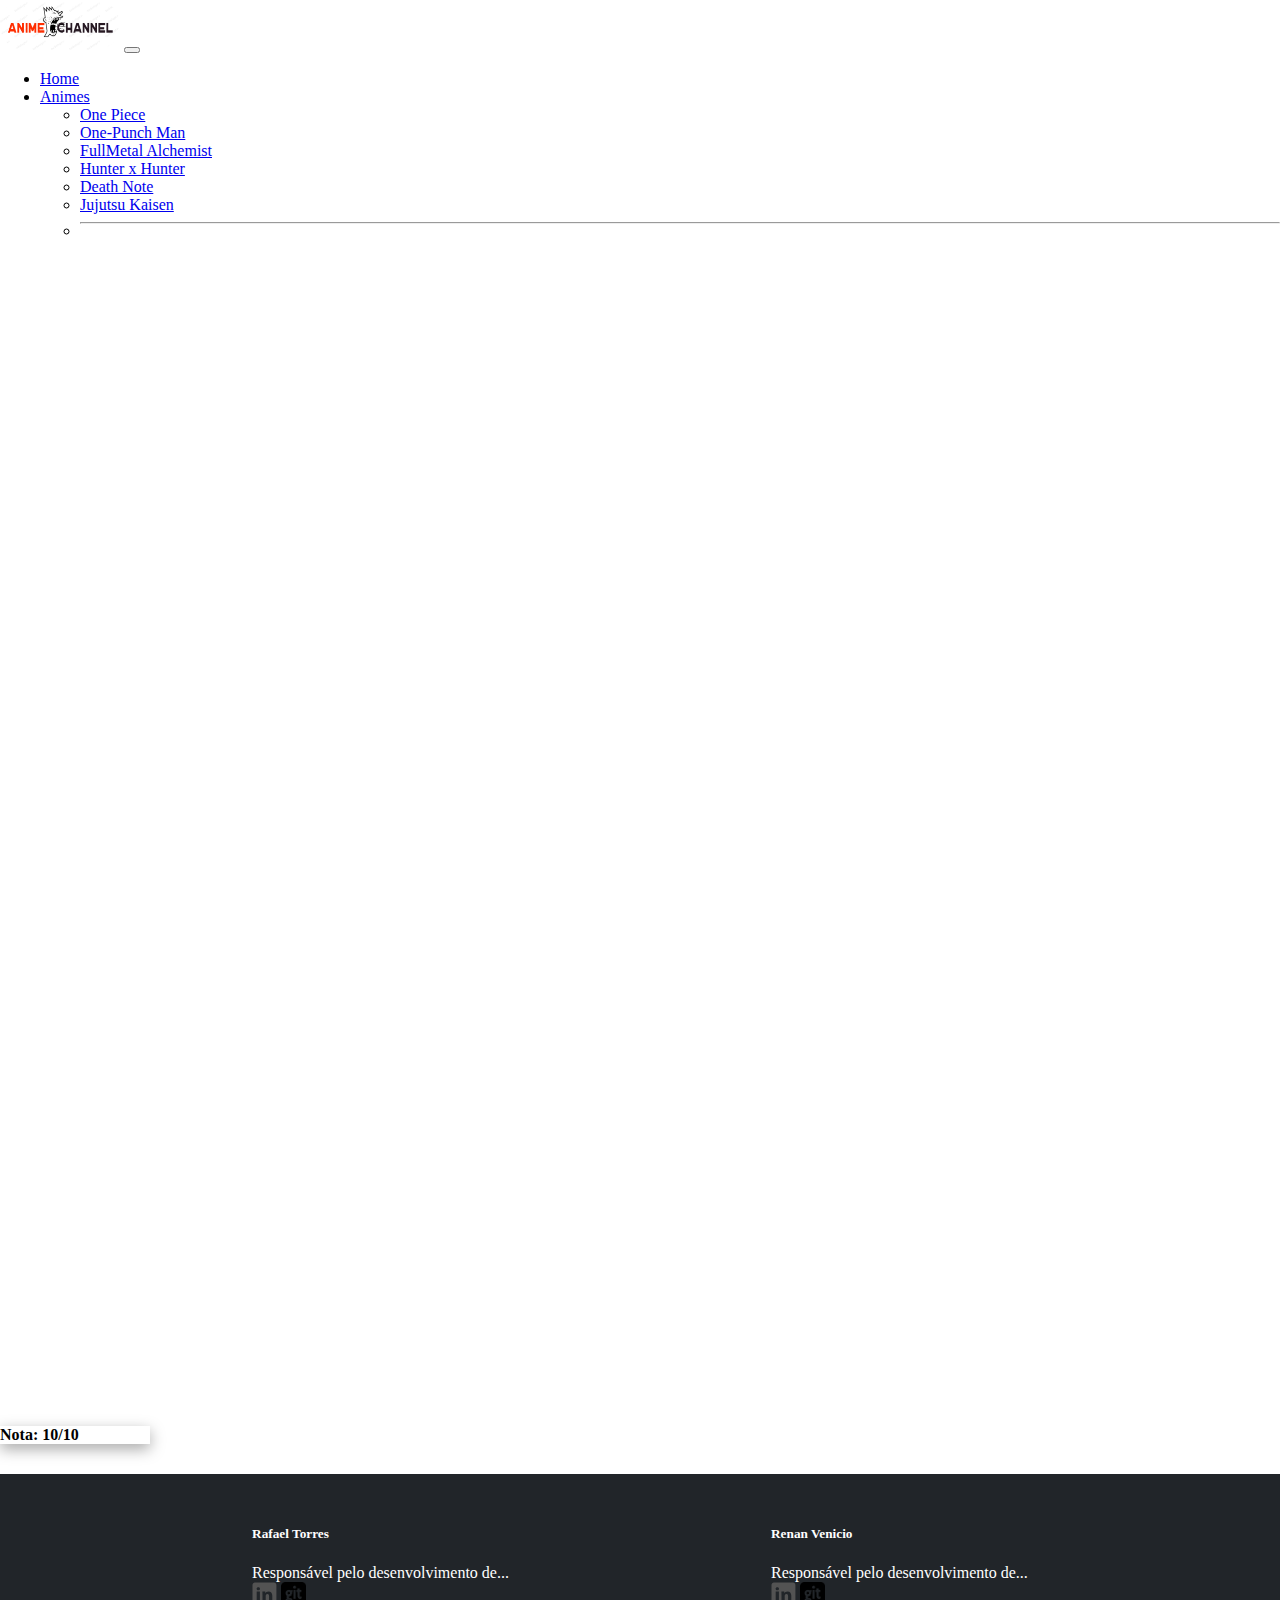
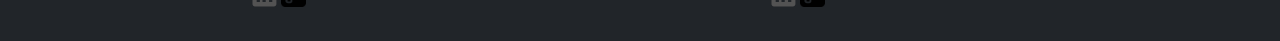
==== deathnote.html @ 0e4e53f3 "pagina e link" ====
<!DOCTYPE html>
<html lang="en">
  <head>
    <meta charset="UTF-8" />
    <meta name="viewport" content="width=device-width, initial-scale=1.0" />
    <meta http-equiv="X-UA-Compatible" content="ie=edge" />
    <link
      href="https://cdn.jsdelivr.net/npm/bootstrap@5.2.0-beta1/dist/css/bootstrap.min.css"
      rel="stylesheet"
      integrity="sha384-0evHe/X+R7YkIZDRvuzKMRqM+OrBnVFBL6DOitfPri4tjfHxaWutUpFmBp4vmVor"
      crossorigin="anonymous"
    />
    <link rel="stylesheet" href="./css/style.css" />
    <title>Anime Channel|Death Note</title>
  </head>
  <body>
    <header class="fixed-top border-bottom border-3">
      <nav
        id="navbar"
        class="navbar navbar-expand-lg bg-light navbar-dark bg-dark"
      >
        <div class="container-fluid text-bg-dark p-3">
          <a class="navbar-brand" href="/index.html">
            <img class="logo" src="./img/logo.png" alt=" logotipo"
          /></a>
          <button
            class="navbar-toggler"
            type="button"
            data-bs-toggle="collapse"
            data-bs-target="#navbarSupportedContent"
            aria-controls="navbarSupportedContent"
            aria-expanded="false"
            aria-label="Toggle navigation"
          >
            <span class="navbar-toggler-icon"></span>
          </button>
          <div class="collapse navbar-collapse" id="navbarSupportedContent">
            <ul class="navbar-nav me-auto mb-2 mb-lg-0">
              <li class="nav-item">
                <a
                  class="nav-link active"
                  aria-current="page"
                  href="./index.html"
                  >Home</a
                >
              </li>
              <li class="nav-item dropdown">
                <a
                  class="nav-link dropdown-toggle"
                  href="#"
                  id="navbarDropdown"
                  role="button"
                  data-bs-toggle="dropdown"
                  aria-expanded="false"
                >
                  Animes
                </a>
                <ul class="dropdown-menu" aria-labelledby="navbarDropdown">
                  <li>
                    <a class="dropdown-item" href="./OnePiece.html"
                      >One Piece</a
                    >
                  </li>
                  <li>
                    <a class="dropdown-item" href="./onepuch.html"
                      >One-Punch Man</a
                    >
                  </li>
                  <li>
                    <a class="dropdown-item" href="./fullmetal.html"
                      >FullMetal Alchemist</a
                    >
                  </li>
                  <li>
                    <a class="dropdown-item" href="./hunterxhunter.html"
                      >Hunter x Hunter</a
                    >
                  </li>
                  <li>
                    <a class="dropdown-item" href="./deathnote.html"
                      >Death Note</a
                    >
                  </li>
                  <li>
                    <a class="dropdown-item" href="./jujutsukaisen.html"
                      >Jujutsu Kaisen</a
                    >
                  </li>
                  <li><hr class="dropdown-divider" /></li>
                </ul>
              </li>
            </ul>
          </div>
        </div>
      </nav>
    </header>
    <section>
      <div id="banner-death" class="media-picture"></div>

      <span class="review-score">
        <div id="onepiece" class="card bg-warning text-white">
          <div class="card-body"><b> Nota: 10/10</b></div>
        </div></span
      >
    </section>

    <footer>
      <div class="footer">
        <div class="contributors">
          <h5>Rafael Torres</h5>
          <p class="rp">Responsável pelo desenvolvimento de...</p>
          <a href="https://www.linkedin.com/in/rafael-torres-de-matos-57b336239"
            ><img src="./img/linkedinIcon.svg" alt="linkedinIcon" width="25"
          /></a>
          <a href="https://github.com/RafaelTorresDMatos"
            ><img src="./img/Git.png" alt="icone-github-grise" width="25"
          /></a>
        </div>
        <div class="contributors">
          <h5>Renan Venicio</h5>
          <p class="rp">Responsável pelo desenvolvimento de...</p>
          <a href="https://www.linkedin.com/in/renan-venicio-88b86b96"
            ><img src="./img/linkedinIcon.svg" alt="linkedinIcon" width="25"
          /></a>
          <a href="https://github.com/keikurunu"
            ><img src="./img/Git.png" alt="icone-github-grise" width="25"
          /></a>
        </div>
      </div>
    </footer>
  </body>
</html>
---- css/style.css ----
@import url("https://fonts.googleapis.com/css2?family=Roboto:wght@500&display=swap");

html {
  scroll-behavior: smooth;
}

body {
  margin: 0;
  padding: 0;
}
.container {
  overflow-y: auto;
  height: calc(100% - 60px);
  margin-top: 60px;
}
.fixo {
  display: flex;
  justify-content: center;
  align-items: center;
  position: fixed;
  bottom: 10px;
  right: 10px;
  width: 50px;
  height: 50px;
  background-color: #000;
  text-decoration: none;
}
.fixo::after {
  content: "^";
  font-size: 32px;
  font-weight: bold;
  color: aliceblue;
  transition: margin-top 250ms;
}
.fixo:hover::after {
  margin-top: -8px;
}
h3 {
  font-family: "Roboto", sans-serif;
  font-size: 30px;
}
@media (max-width: 500px) {
  h3 {
    font-size: 20px;
  }
}
/*header*/
.logo {
  border-radius: 60px;
  width: 120px;
  height: 50px;
}
.image {
  width: 100%;
  height: 80vh;
  object-fit: contain;
}
.border-3 {
  --bs-border-width: 0;
}
/*Media queer */
@media (max-width: 500px) {
  .image {
    width: 100%;
    height: 60vh;
  }
}

/* content */
h1 {
  margin-bottom: 20px;
}
.card {
  box-shadow: rgba(0, 0, 0, 0.35) 0px 5px 15px;
}

.content {
  justify-content: center;
  display: grid;
  grid-gap: 20px;
}

.footer {
  background-color: #212529;
  color: white;
}

/* Media queries */
@media (max-width: 629px) {
  .content {
    align-items: center;
  }
}
@media (min-width: 630px) and (max-width: 959px) {
  .content {
    grid-template-columns: 300px 300px;
  }
}
@media (min-width: 960px) {
  h1 {
    text-align: center;
  }

  .content {
    width: 100vw;
    grid-template-columns: 300px 300px 300px;
  }
}

/* Tela Login */
.login {
  display: flex;
  flex-direction: column;
  align-items: center;
  margin-top: 25vh;
}
.image-login {
  background-image: url("https://wallpaperaccess.com/full/3097725.jpg");
  object-fit: contain;
}
h2 {
  text-align: center;
}
#card-login {
  box-shadow: rgba(0, 0, 0, 0.56) 0px 22px 70px 4px;
}
.logo_login {
  border-radius: 50px;
  width: 150px;
  height: 100px;
  box-shadow: rgba(60, 64, 67, 0.3) 0px 1px 2px 0px,
    rgba(60, 64, 67, 0.15) 0px 2px 6px 2px;
  display: flex;
}
/*media Queer*/
@media (max-width: 500px) {
  .login {
    margin-left: 20px;
    margin-right: 20px;
  }
}
/* content */

section > h1 {
  margin-bottom: 20px;
  text-align: center;
  font-size: 2em;
}

h1 {
  margin-bottom: 20px;
}

.card {
  box-shadow: rgba(0, 0, 0, 0.35) 0px 5px 15px;
}

.content {
  justify-content: center;
  display: grid;
  grid-gap: 20px;
}

.content :hover {
  transform: scale(1.05);
}
footer {
  background-color: #212529;
  margin-top: 30px;
}

.footer {
  color: white;
  display: flex;
  justify-content: space-evenly;
}

.contributors {
  padding: 30px 10px;
}

.rp {
  margin: 0;
}

.ad {
  color: gray;
  padding: 50px;
  text-align: center;
}

.footer {
  background-color: #212529;
  color: white;
}

/* Media queries */
@media (max-width: 629px) {
  .content {
    align-items: center;
  }

  .footer {
    flex-direction: column;
    align-items: center;
  }
}

@media (min-width: 630px) and (max-width: 959px) {
  .content {
    grid-template-columns: 300px 300px;
  }
}

@media (min-width: 960px) {
  h1 {
    text-align: center;
  }

  .content {
    width: 100vw;
    grid-template-columns: 300px 300px 300px;
  }
}
/* Páginas*/
.media-picture {
  background-image: url("https://images5.alphacoders.com/104/1046568.jpg");
  background-position: center center;
  background-size: contain;
  background-repeat: no-repeat;
  height: 130vh;
  width: 100%;
}
#banner-onepiece {
  background-image: url("https://images5.alphacoders.com/104/1046568.jpg");
}
#banner-onepush {
  background-image: url("https://images6.alphacoders.com/656/656724.png");
}
#banner-death {
  background-image: url("https://images2.alphacoders.com/153/153250.jpg");
}
#banner-fullmetal {
  background-image: url("https://images3.alphacoders.com/108/108067.jpg");
}
#banner-hunter {
  background-image: url("https://images.alphacoders.com/116/1163408.jpg");
}
#banner-juju {
  background-image: url("https://images5.alphacoders.com/111/1116284.jpg");
}
@media (max-width: 800px) {
  .media-picture {
    width: 100%;
    height: 60vh;
  }
}
#onepiece {
  width: 150px;
  top: -60px;
}
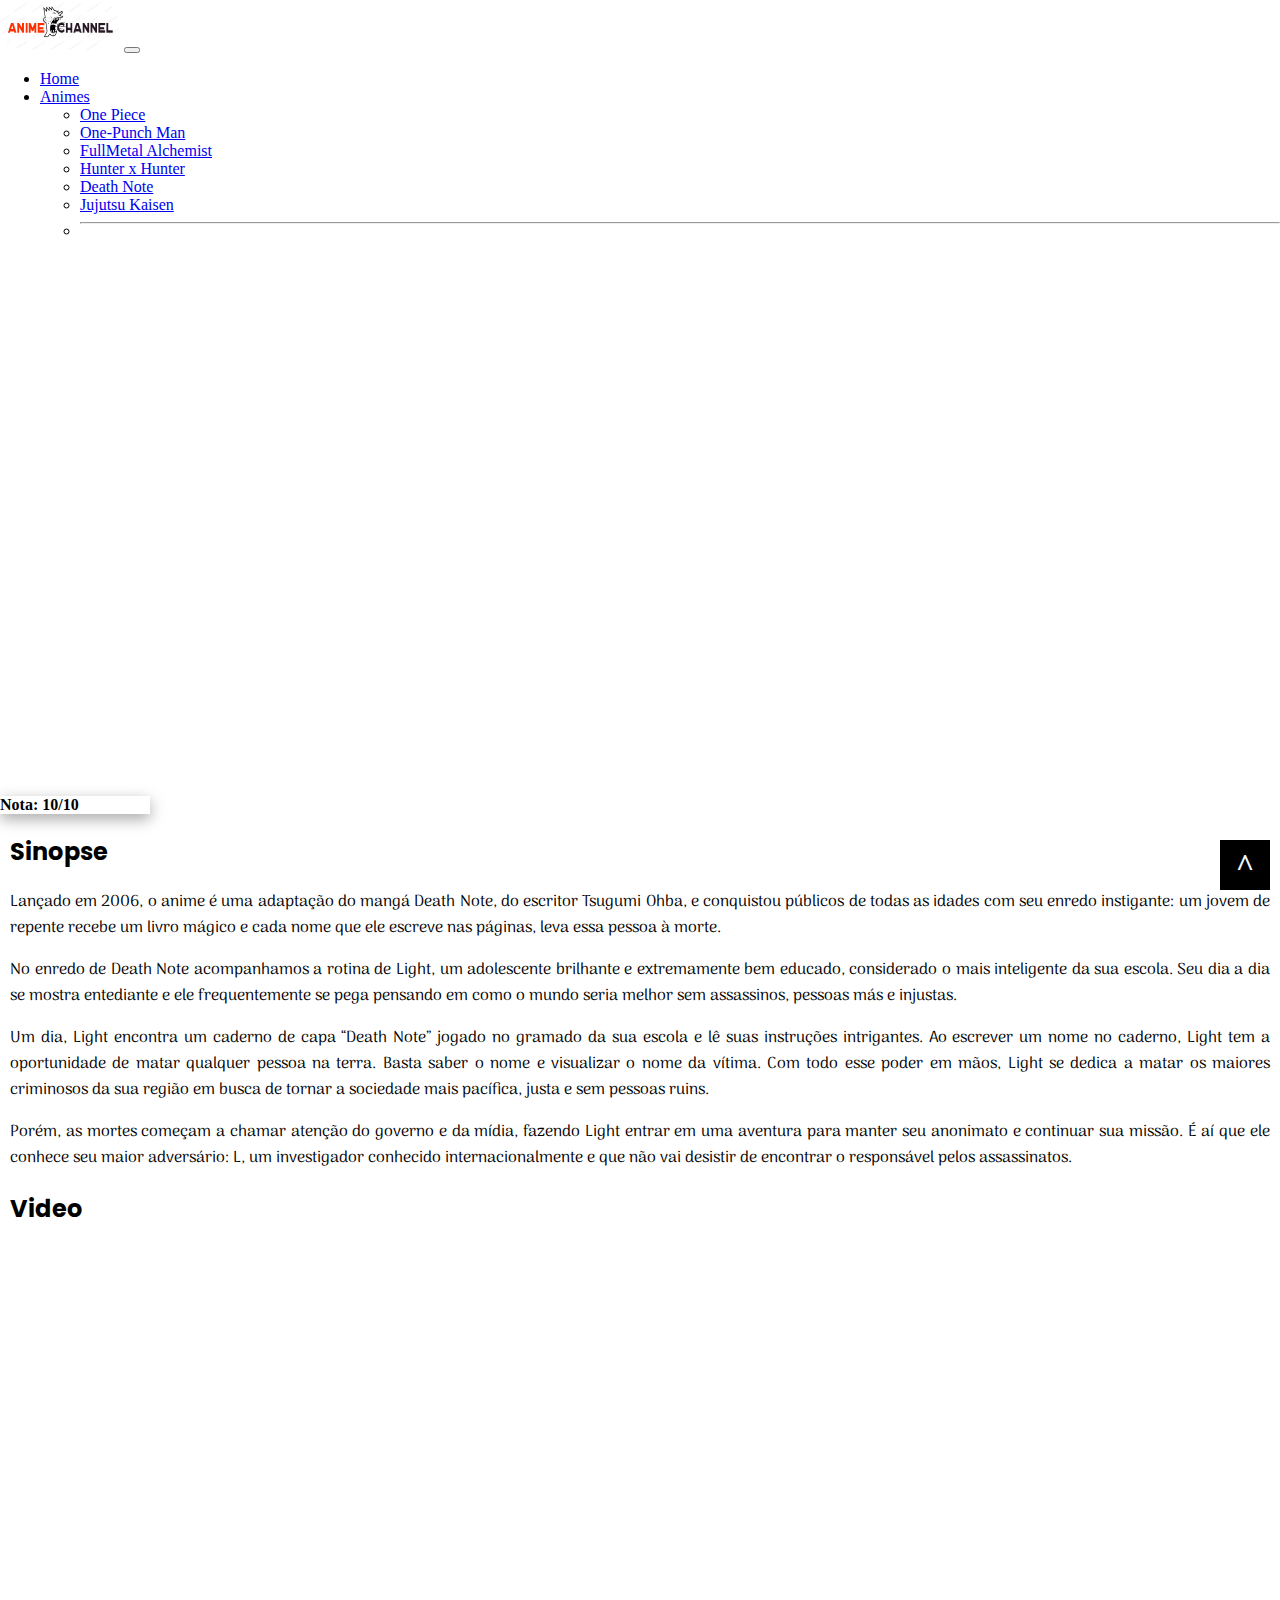
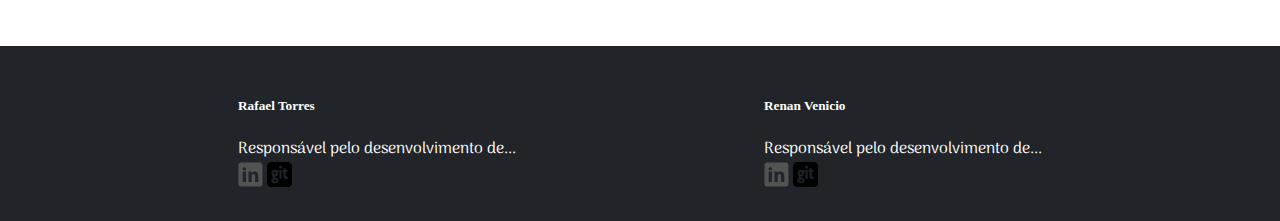
==== commit 7d91d71d: "conteudo da pagina" ====
--- a/deathnote.html
+++ b/deathnote.html
@@ -102,7 +102,50 @@
           <div class="card-body"><b> Nota: 10/10</b></div>
         </div></span
       >
+      <h2>Sinopse</h2>
+
+      <p>
+        Lançado em 2006, o anime é uma adaptação do mangá Death Note, do
+        escritor Tsugumi Ohba, e conquistou públicos de todas as idades com seu
+        enredo instigante: um jovem de repente recebe um livro mágico e cada
+        nome que ele escreve nas páginas, leva essa pessoa à morte.
+      </p>
+      <p>
+        No enredo de Death Note acompanhamos a rotina de Light, um adolescente
+        brilhante e extremamente bem educado, considerado o mais inteligente da
+        sua escola. Seu dia a dia se mostra entediante e ele frequentemente se
+        pega pensando em como o mundo seria melhor sem assassinos, pessoas más e
+        injustas.
+      </p>
+      <p>
+        Um dia, Light encontra um caderno de capa “Death Note” jogado no gramado
+        da sua escola e lê suas instruções intrigantes. Ao escrever um nome no
+        caderno, Light tem a oportunidade de matar qualquer pessoa na terra.
+        Basta saber o nome e visualizar o nome da vítima. Com todo esse poder em
+        mãos, Light se dedica a matar os maiores criminosos da sua região em
+        busca de tornar a sociedade mais pacífica, justa e sem pessoas ruins.
+      </p>
+      <p>
+        Porém, as mortes começam a chamar atenção do governo e da mídia, fazendo
+        Light entrar em uma aventura para manter seu anonimato e continuar sua
+        missão. É aí que ele conhece seu maior adversário: L, um investigador
+        conhecido internacionalmente e que não vai desistir de encontrar o
+        responsável pelos assassinatos.
+      </p>
+      <h2>Video</h2>
+      <section class="video">
+        <iframe
+          width="560"
+          height="315"
+          src="https://www.youtube.com/embed/yI6v5-61VRU"
+          title="YouTube video player"
+          frameborder="0"
+          allow="accelerometer; autoplay; clipboard-write; encrypted-media; gyroscope; picture-in-picture"
+          allowfullscreen
+        ></iframe>
+      </section>
     </section>
+    <a href="#" class="fixo"></a>
 
     <footer>
       <div class="footer">
--- a/css/style.css
+++ b/css/style.css
@@ -1,5 +1,6 @@
 @import url("https://fonts.googleapis.com/css2?family=Roboto:wght@500&display=swap");
-
+@import url("https://fonts.googleapis.com/css2?family=Poppins:wght@600&family=Roboto:wght@100&family=Varela+Round&display=swap");
+@import url("https://fonts.googleapis.com/css2?family=Arima:wght@300&family=Poppins:wght@600&family=Roboto:wght@100&family=Varela+Round&display=swap");
 html {
   scroll-behavior: smooth;
 }
@@ -36,13 +37,19 @@
   margin-top: -8px;
 }
 h3 {
-  font-family: "Roboto", sans-serif;
+  font-family: "Poppins", sans-serif;
   font-size: 30px;
 }
 @media (max-width: 500px) {
   h3 {
     font-size: 20px;
   }
+}
+p {
+  text-align: justify;
+  margin-left: 10px;
+  margin-right: 10px;
+  font-family: "Arima";
 }
 /*header*/
 .logo {
@@ -69,6 +76,7 @@
 /* content */
 h1 {
   margin-bottom: 20px;
+  font-family: "Poppins", sans-serif;
 }
 .card {
   box-shadow: rgba(0, 0, 0, 0.35) 0px 5px 15px;
@@ -119,7 +127,8 @@
   object-fit: contain;
 }
 h2 {
-  text-align: center;
+  margin-left: 10px;
+  font-family: "Poppins", sans-serif;
 }
 #card-login {
   box-shadow: rgba(0, 0, 0, 0.56) 0px 22px 70px 4px;
@@ -249,13 +258,23 @@
 #banner-juju {
   background-image: url("https://images5.alphacoders.com/111/1116284.jpg");
 }
-@media (max-width: 800px) {
-  .media-picture {
-    width: 100%;
-    height: 60vh;
-  }
+.media-picture {
+  width: 100%;
+  height: 60vh;
 }
 #onepiece {
   width: 150px;
   top: -60px;
 }
+.video {
+  display: flex;
+  margin-top: 30px;
+  margin-bottom: 30px;
+  flex-direction: column;
+  align-items: center;
+}
+
+iframe {
+  width: 70%;
+  height: 40vh;
+}
